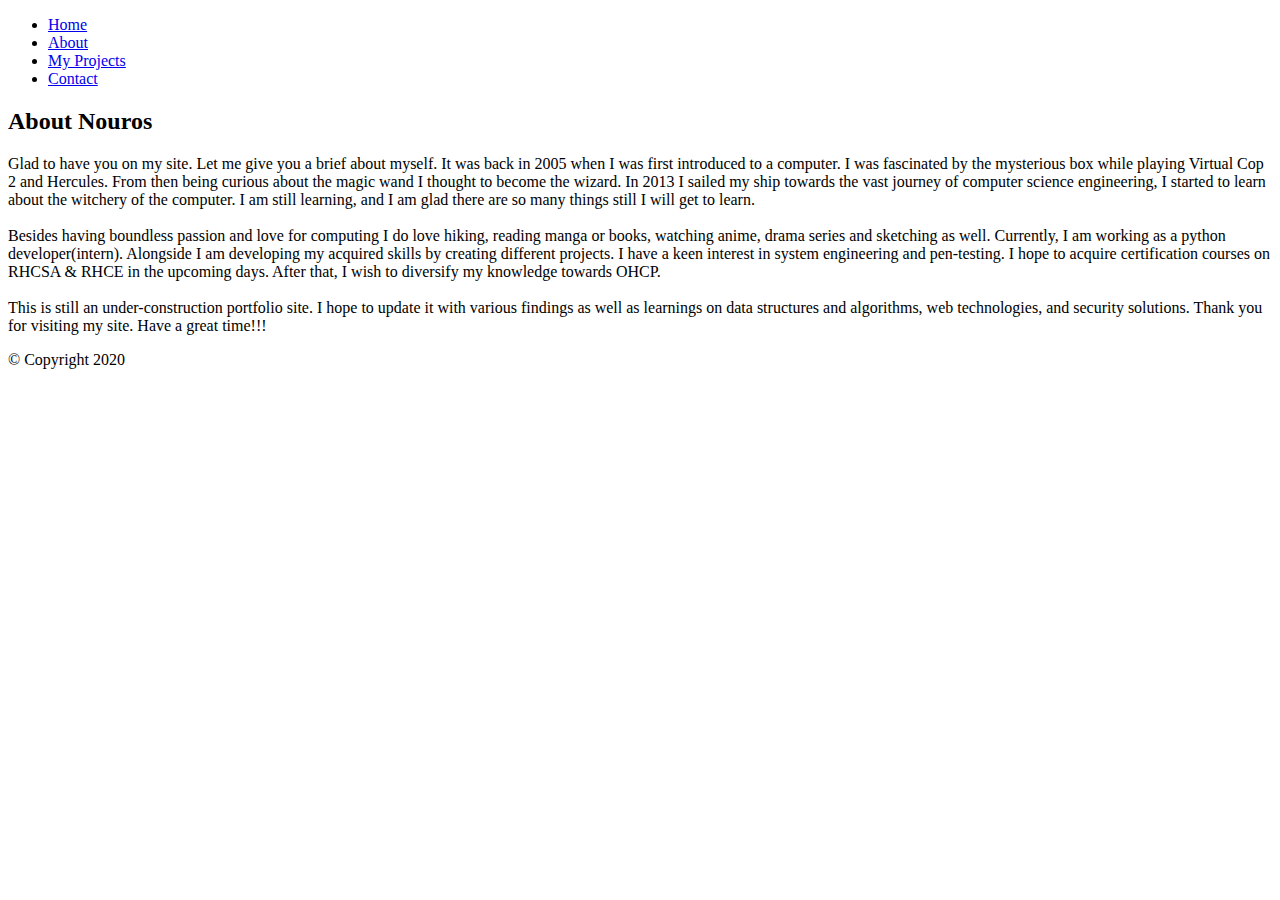
==== about.html @ 408ed5e0 "Update about.html" ====
<!DOCTYPE html>
<html lang="en">
<head>
    <meta charset="UTF-8">
    <meta name="viewport" content="width=device-width, initial-scale=1.0">
    <meta http-equiv="X-UA-Compatible" content="ie=edge">
    <link rel="stylesheet" href="https://use.fontawesome.com/releases/v5.2.0/css/all.css" integrity="sha384-hWVjflwFxL6sNzntih27bfxkr27PmbbK/iSvJ+a4+0owXq79v+lsFkW54bOGbiDQ" crossorigin="anonymous">
    <link href="https://fonts.googleapis.com/css?family=Roboto&display=swap" rel="stylesheet"> 
    <link rel="stylesheet" href="css/main.css">
    <title>About</title>
</head>
<body>
<header>
    <div class="menu-btn">
        <span class="menu-btn__burger"></span>
    </div>
    <nav class="nav">
        <ul class="menu-nav">
            <li class="menu-nav__item"><a href="index.html" class="menu-nav__link">Home</a></li>
            <li class="menu-nav__item active"><a href="about.html" class="menu-nav__link">About</a></li>
            <li class="menu-nav__item"><a href="https://github.com/nou-ros" target="blank" class="menu-nav__link">My Projects</a></li>
            <li class="menu-nav__item"><a href="contact.html" class="menu-nav__link">Contact</a></li>
        </ul>
    </nav>
</header>

<main>
    <section class="about">
       <div class="about__bio-image">
           <div class="about__bio">
           <h2 class="text-secondary">About Nouros</h2>
              <p>Glad to have you on my site. Let me give you a brief about myself. It was back in 2005 when I was first introduced to a computer. I was fascinated by the mysterious box while playing Virtual Cop 2 and Hercules. From then being curious about the magic wand I thought to become the wizard. In 2013 I sailed my ship towards the vast journey of computer science engineering, I started to learn about the witchery of the computer. I am still learning, and I am glad there are so many things still I will get to learn.
                <br><br>
               Besides having boundless passion and love for computing I do love hiking, reading manga or books, watching anime, drama series and sketching as well. 
               Currently, I am working as a python developer(intern). Alongside I am developing my acquired skills by creating different projects. I have a keen interest in system engineering and pen-testing. I hope to acquire certification courses on RHCSA & RHCE in the upcoming days. After that, I wish to diversify my knowledge towards OHCP.
                <br><br>
               This is still an under-construction portfolio site. I hope to update it with various findings as well as learnings on data structures and algorithms, web technologies, and security solutions. Thank you for visiting my site. Have a great time!!!
            </p>

        </div>
    
    <div class="social-icons">
        <a href="https://github.com/nou-ros" target="blank"><i class="fab fa-github fa-2x"></i></a>
        <a href="https://www.quora.com/profile/Nouros-Yousuf" target="blank"><i class="fab fa-quora fa-2x"></i></a>
        <a href="https://stackoverflow.com/users/9370082/nouros" target="blank"><i class="fab fa-stack-overflow fa-2x"></i></a>
        <a href="https://www.deviantart.com/nouroso-o" target="blank"><i class="fab fa-deviantart fa-2x"></i></a>
    </div>
</div>
    <footer>&copy; Copyright 2020</footer>
</section>
</main>

<script src= "js/app.js"></script>
</body>
</html>
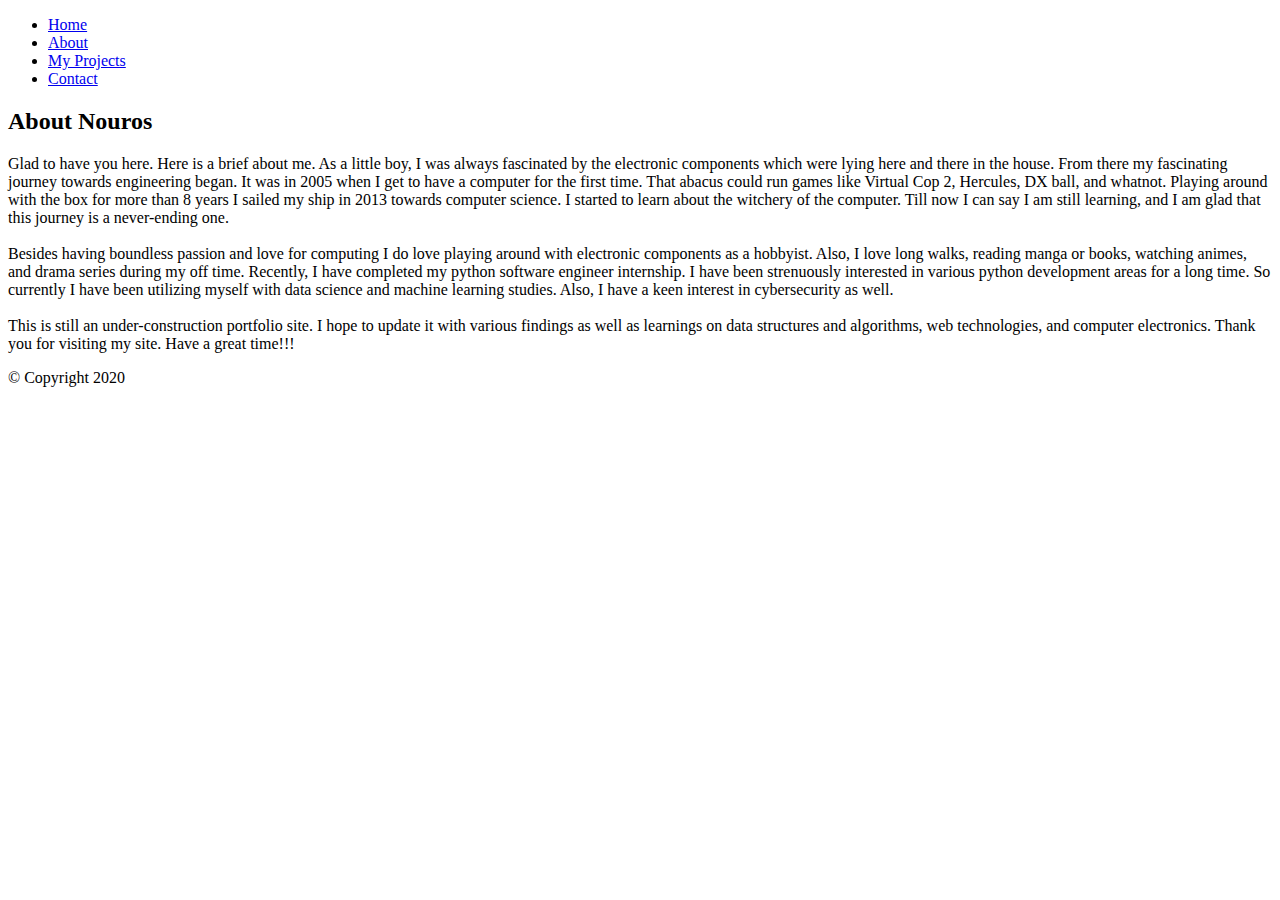
==== commit cbd5e3aa: "Update about.html" ====
--- a/about.html
+++ b/about.html
@@ -29,14 +29,13 @@
        <div class="about__bio-image">
            <div class="about__bio">
            <h2 class="text-secondary">About Nouros</h2>
-              <p>Glad to have you on my site. Let me give you a brief about myself. It was back in 2005 when I was first introduced to a computer. I was fascinated by the mysterious box while playing Virtual Cop 2 and Hercules. From then being curious about the magic wand I thought to become the wizard. In 2013 I sailed my ship towards the vast journey of computer science engineering, I started to learn about the witchery of the computer. I am still learning, and I am glad there are so many things still I will get to learn.
+              <p>Glad to have you here. Here is a brief about me. As a little boy, I was always fascinated by the electronic components which were lying here and there in the house. From there my fascinating journey towards engineering began. It was in 2005 when I get to have a computer for the first time. That abacus could run games like Virtual Cop 2, Hercules, DX ball, and whatnot. Playing around with the box for more than 8 years I sailed my ship in 2013 towards computer science. I started to learn about the witchery of the computer. Till now I can say I am still learning, and I am glad that this journey is a never-ending one. 
                 <br><br>
-               Besides having boundless passion and love for computing I do love hiking, reading manga or books, watching anime, drama series and sketching as well. 
-               Currently, I am working as a python developer(intern). Alongside I am developing my acquired skills by creating different projects. I have a keen interest in system engineering and pen-testing. I hope to acquire certification courses on RHCSA & RHCE in the upcoming days. After that, I wish to diversify my knowledge towards OHCP.
+               Besides having boundless passion and love for computing I do love playing around with electronic components as a hobbyist. Also, I love long walks, reading manga or books, watching animes, and drama series during my off time.   
+               Recently, I have completed my python software engineer internship. I have been strenuously interested in various python development areas for a long time. So currently I have been utilizing myself with data science and machine learning studies. Also, I have a keen interest in cybersecurity as well.
                 <br><br>
-               This is still an under-construction portfolio site. I hope to update it with various findings as well as learnings on data structures and algorithms, web technologies, and security solutions. Thank you for visiting my site. Have a great time!!!
-            </p>
-
+               This is still an under-construction portfolio site. I hope to update it with various findings as well as learnings on data structures and algorithms, web technologies, and computer electronics. Thank you for visiting my site. Have a great time!!!            
+               </p>
         </div>
     
     <div class="social-icons">
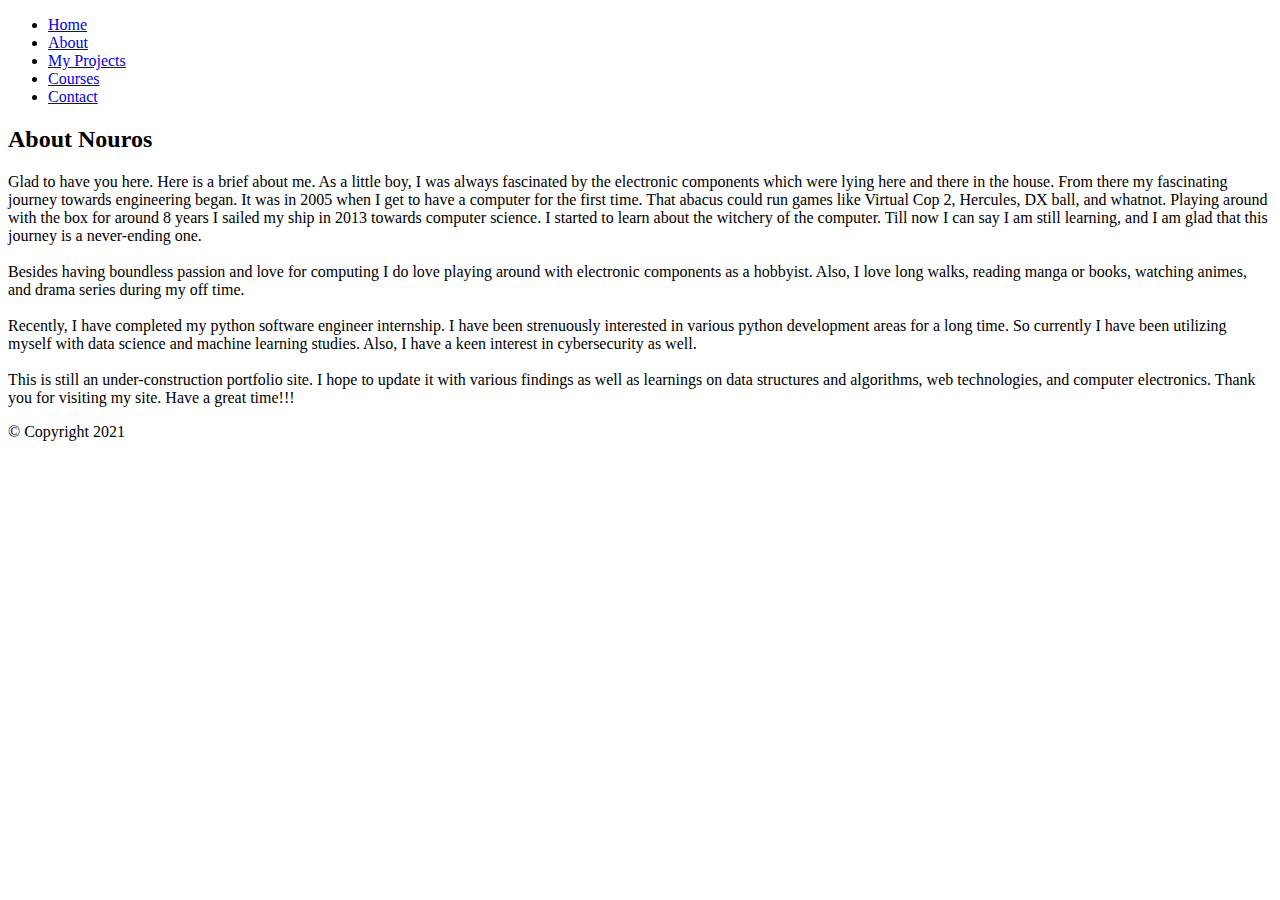
==== commit 7e0cb3ad: "Update about.html" ====
--- a/about.html
+++ b/about.html
@@ -19,6 +19,7 @@
             <li class="menu-nav__item"><a href="index.html" class="menu-nav__link">Home</a></li>
             <li class="menu-nav__item active"><a href="about.html" class="menu-nav__link">About</a></li>
             <li class="menu-nav__item"><a href="https://github.com/nou-ros" target="blank" class="menu-nav__link">My Projects</a></li>
+            <li class="menu-nav__item"><a href="https://drive.google.com/file/d/1OxifABQaI8LaNjPw0XBjmtx2iwJhPp8e/view?usp=sharing" target="blank" class="menu-nav__link">Courses</a></li>
             <li class="menu-nav__item"><a href="contact.html" class="menu-nav__link">Contact</a></li>
         </ul>
     </nav>
@@ -29,9 +30,10 @@
        <div class="about__bio-image">
            <div class="about__bio">
            <h2 class="text-secondary">About Nouros</h2>
-              <p>Glad to have you here. Here is a brief about me. As a little boy, I was always fascinated by the electronic components which were lying here and there in the house. From there my fascinating journey towards engineering began. It was in 2005 when I get to have a computer for the first time. That abacus could run games like Virtual Cop 2, Hercules, DX ball, and whatnot. Playing around with the box for more than 8 years I sailed my ship in 2013 towards computer science. I started to learn about the witchery of the computer. Till now I can say I am still learning, and I am glad that this journey is a never-ending one. 
+              <p>Glad to have you here. Here is a brief about me. As a little boy, I was always fascinated by the electronic components which were lying here and there in the house. From there my fascinating journey towards engineering began. It was in 2005 when I get to have a computer for the first time. That abacus could run games like Virtual Cop 2, Hercules, DX ball, and whatnot. Playing around with the box for around 8 years I sailed my ship in 2013 towards computer science. I started to learn about the witchery of the computer. Till now I can say I am still learning, and I am glad that this journey is a never-ending one. 
                 <br><br>
                Besides having boundless passion and love for computing I do love playing around with electronic components as a hobbyist. Also, I love long walks, reading manga or books, watching animes, and drama series during my off time.   
+                <br><br>
                Recently, I have completed my python software engineer internship. I have been strenuously interested in various python development areas for a long time. So currently I have been utilizing myself with data science and machine learning studies. Also, I have a keen interest in cybersecurity as well.
                 <br><br>
                This is still an under-construction portfolio site. I hope to update it with various findings as well as learnings on data structures and algorithms, web technologies, and computer electronics. Thank you for visiting my site. Have a great time!!!            
@@ -43,9 +45,11 @@
         <a href="https://www.quora.com/profile/Nouros-Yousuf" target="blank"><i class="fab fa-quora fa-2x"></i></a>
         <a href="https://stackoverflow.com/users/9370082/nouros" target="blank"><i class="fab fa-stack-overflow fa-2x"></i></a>
         <a href="https://www.deviantart.com/nouroso-o" target="blank"><i class="fab fa-deviantart fa-2x"></i></a>
+        <a href="https://twitter.com/nourosO_O" target="blank"><i class="fab fa-twitter fa-2x"></i></a>
+        <a href="https://www.goodreads.com/user/show/79495113-nouros" target="blank"><i class="fab fa-goodreads fa-2x"></i></a>
     </div>
 </div>
-    <footer>&copy; Copyright 2020</footer>
+    <footer>&copy; Copyright 2021</footer>
 </section>
 </main>
 
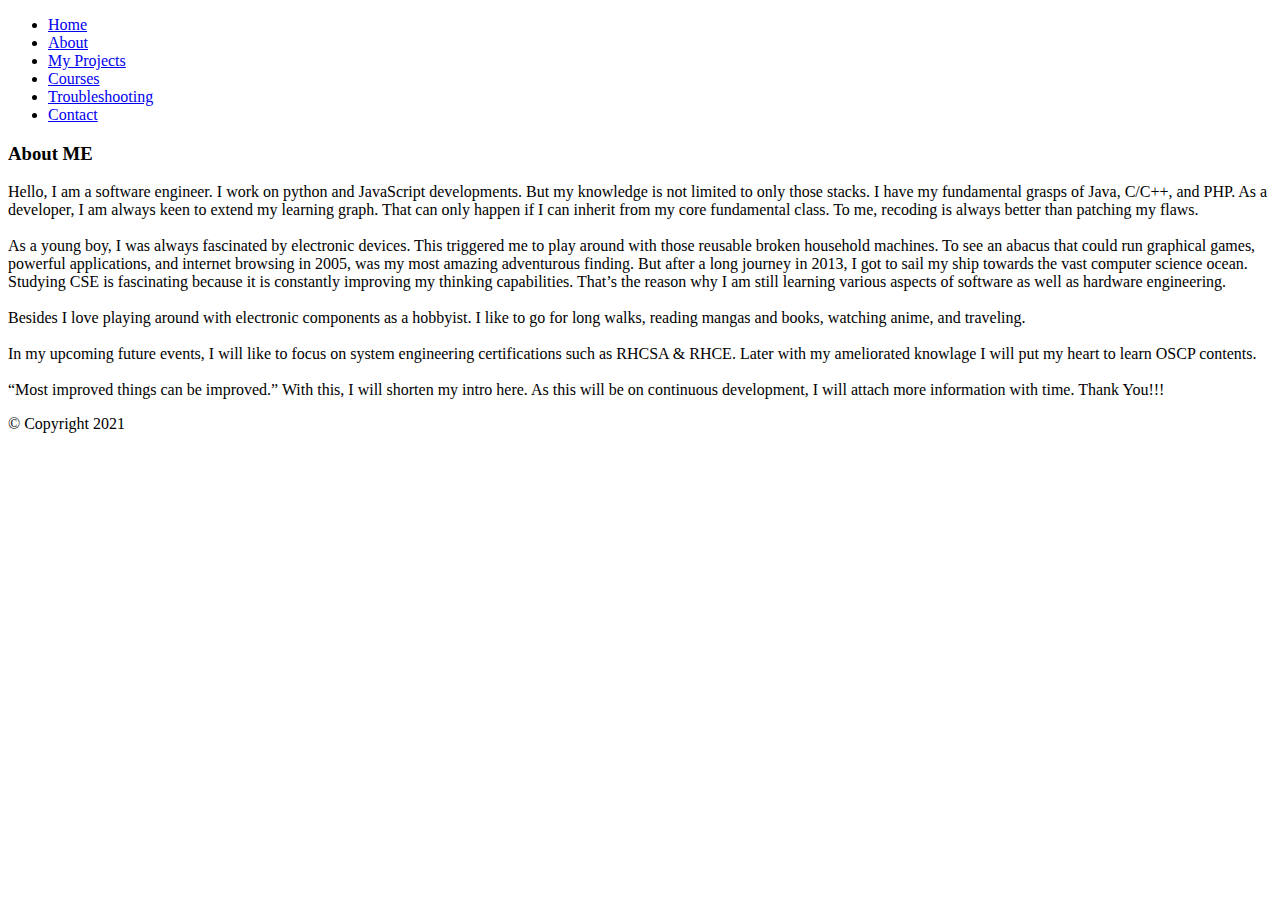
==== commit 9ecb7118: "Update about.html" ====
--- a/about.html
+++ b/about.html
@@ -19,8 +19,10 @@
             <li class="menu-nav__item"><a href="index.html" class="menu-nav__link">Home</a></li>
             <li class="menu-nav__item active"><a href="about.html" class="menu-nav__link">About</a></li>
             <li class="menu-nav__item"><a href="https://github.com/nou-ros" target="blank" class="menu-nav__link">My Projects</a></li>
-            <li class="menu-nav__item"><a href="https://drive.google.com/file/d/1OxifABQaI8LaNjPw0XBjmtx2iwJhPp8e/view?usp=sharing" target="blank" class="menu-nav__link">Courses</a></li>
+            <li class="menu-nav__item"><a href="courses.html" class="menu-nav__link">Courses</a></li>
+            <li class="menu-nav__item"><a href="trouble.html" class="menu-nav__link ">Troubleshooting</a></li>
             <li class="menu-nav__item"><a href="contact.html" class="menu-nav__link">Contact</a></li>
+            
         </ul>
     </nav>
 </header>
@@ -29,24 +31,29 @@
     <section class="about">
        <div class="about__bio-image">
            <div class="about__bio">
-           <h2 class="text-secondary">About Nouros</h2>
-              <p>Glad to have you here. Here is a brief about me. As a little boy, I was always fascinated by the electronic components which were lying here and there in the house. From there my fascinating journey towards engineering began. It was in 2005 when I get to have a computer for the first time. That abacus could run games like Virtual Cop 2, Hercules, DX ball, and whatnot. Playing around with the box for around 8 years I sailed my ship in 2013 towards computer science. I started to learn about the witchery of the computer. Till now I can say I am still learning, and I am glad that this journey is a never-ending one. 
-                <br><br>
-               Besides having boundless passion and love for computing I do love playing around with electronic components as a hobbyist. Also, I love long walks, reading manga or books, watching animes, and drama series during my off time.   
-                <br><br>
-               Recently, I have completed my python software engineer internship. I have been strenuously interested in various python development areas for a long time. So currently I have been utilizing myself with data science and machine learning studies. Also, I have a keen interest in cybersecurity as well.
-                <br><br>
-               This is still an under-construction portfolio site. I hope to update it with various findings as well as learnings on data structures and algorithms, web technologies, and computer electronics. Thank you for visiting my site. Have a great time!!!            
-               </p>
+           <h3 class="text-secondary">About <strong>ME</strong></h3>
+            <p>Hello, I am a software engineer. I work on python and JavaScript developments. But my knowledge is not limited to only those stacks. I have my fundamental grasps of Java, C/C++, and PHP. As a developer, I am always keen to extend my learning graph. That can only happen if I can inherit from my core fundamental class. To me, recoding is always better than patching my flaws. 
+            <br><br>
+            As a young boy, I was always fascinated by electronic devices. This triggered me to play around with those reusable broken household machines. To see an abacus that could run graphical games, powerful applications, and internet browsing in 2005, was my most amazing adventurous finding. But after a long journey in 2013, I got to sail my ship towards the vast computer science ocean. Studying CSE is fascinating because it is constantly improving my thinking capabilities. That’s the reason why I am still learning various aspects of software as well as hardware engineering.   
+            <br><br>
+            Besides I love playing around with electronic components as a hobbyist. I like to go for long walks, reading mangas and books, watching anime, and traveling.   
+            <br><br>
+            In my upcoming future events, I will like to focus on system engineering certifications such as RHCSA & RHCE. Later with my ameliorated knowlage I will put my heart to learn OSCP contents. 
+            <br><br>
+            “Most improved things can be improved.” With this, I will shorten my intro here. As this will be on continuous development, I will attach more information with time. Thank You!!!     
+            </p>
         </div>
     
     <div class="social-icons">
         <a href="https://github.com/nou-ros" target="blank"><i class="fab fa-github fa-2x"></i></a>
         <a href="https://www.quora.com/profile/Nouros-Yousuf" target="blank"><i class="fab fa-quora fa-2x"></i></a>
         <a href="https://stackoverflow.com/users/9370082/nouros" target="blank"><i class="fab fa-stack-overflow fa-2x"></i></a>
+        <a href="https://www.udemy.com/user/nouros/" target="blank"><i class="fas fa-book fa-2x"></i></a>
+        <a href="https://www.goodreads.com/user/show/79495113-nouros" target="blank"><i class="fab fa-goodreads fa-2x"></i></a>
         <a href="https://www.deviantart.com/nouroso-o" target="blank"><i class="fab fa-deviantart fa-2x"></i></a>
+        <a href="https://www.linkedin.com/in/nouros/" target="blank"><i class="fab fa-linkedin fa-2x"></i></a>
         <a href="https://twitter.com/nourosO_O" target="blank"><i class="fab fa-twitter fa-2x"></i></a>
-        <a href="https://www.goodreads.com/user/show/79495113-nouros" target="blank"><i class="fab fa-goodreads fa-2x"></i></a>
+        <a href="https://www.facebook.com/n0ur0s" target="blank"><i class="fab fa-facebook fa-2x"></i></a>
     </div>
 </div>
     <footer>&copy; Copyright 2021</footer>
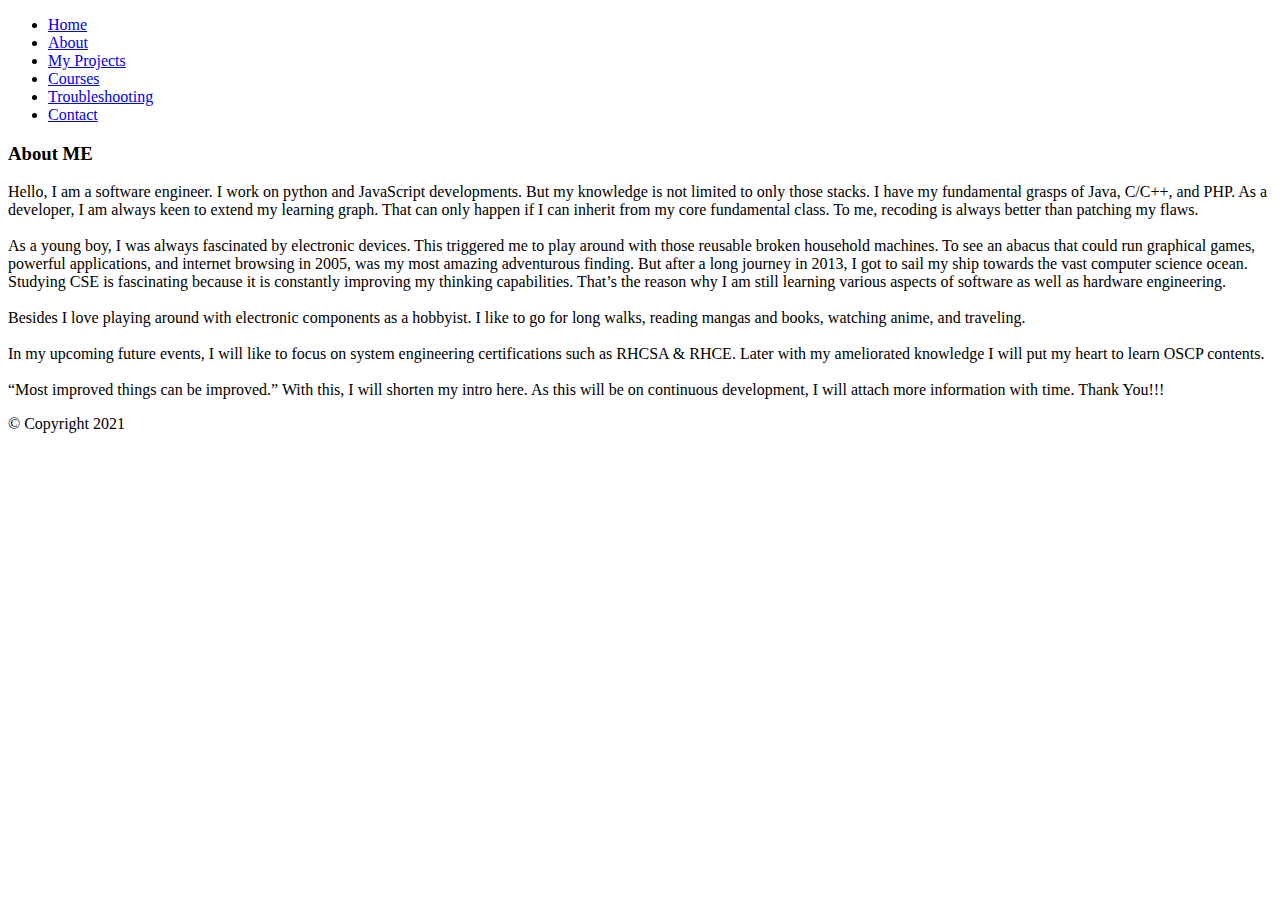
==== commit 36275484: "Update about.html" ====
--- a/about.html
+++ b/about.html
@@ -38,7 +38,7 @@
             <br><br>
             Besides I love playing around with electronic components as a hobbyist. I like to go for long walks, reading mangas and books, watching anime, and traveling.   
             <br><br>
-            In my upcoming future events, I will like to focus on system engineering certifications such as RHCSA & RHCE. Later with my ameliorated knowlage I will put my heart to learn OSCP contents. 
+            In my upcoming future events, I will like to focus on system engineering certifications such as RHCSA & RHCE. Later with my ameliorated knowledge I will put my heart to learn OSCP contents. 
             <br><br>
             “Most improved things can be improved.” With this, I will shorten my intro here. As this will be on continuous development, I will attach more information with time. Thank You!!!     
             </p>
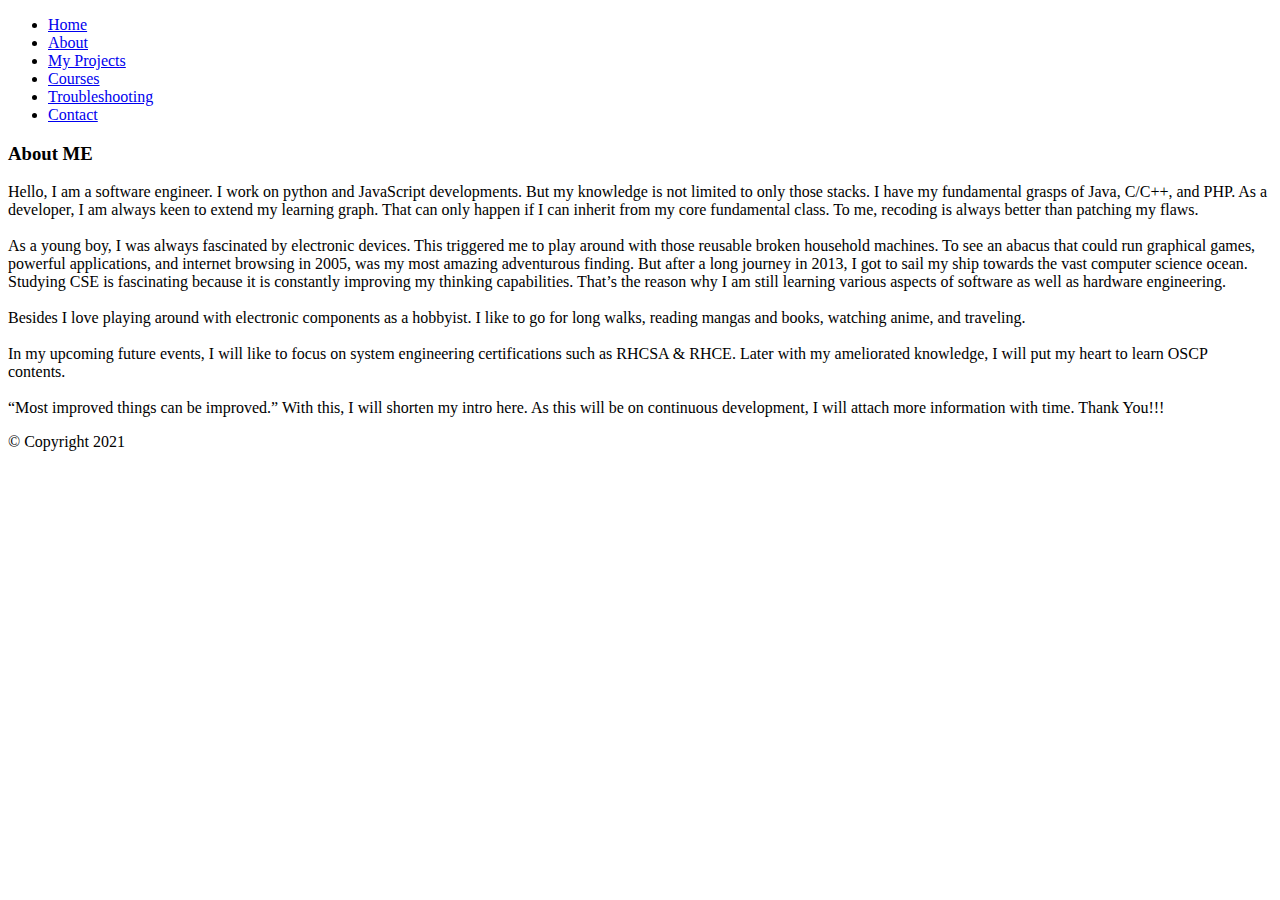
==== commit ae62580f: "Update about.html" ====
--- a/about.html
+++ b/about.html
@@ -38,7 +38,7 @@
             <br><br>
             Besides I love playing around with electronic components as a hobbyist. I like to go for long walks, reading mangas and books, watching anime, and traveling.   
             <br><br>
-            In my upcoming future events, I will like to focus on system engineering certifications such as RHCSA & RHCE. Later with my ameliorated knowledge I will put my heart to learn OSCP contents. 
+            In my upcoming future events, I will like to focus on system engineering certifications such as RHCSA & RHCE. Later with my ameliorated knowledge, I will put my heart to learn OSCP contents. 
             <br><br>
             “Most improved things can be improved.” With this, I will shorten my intro here. As this will be on continuous development, I will attach more information with time. Thank You!!!     
             </p>
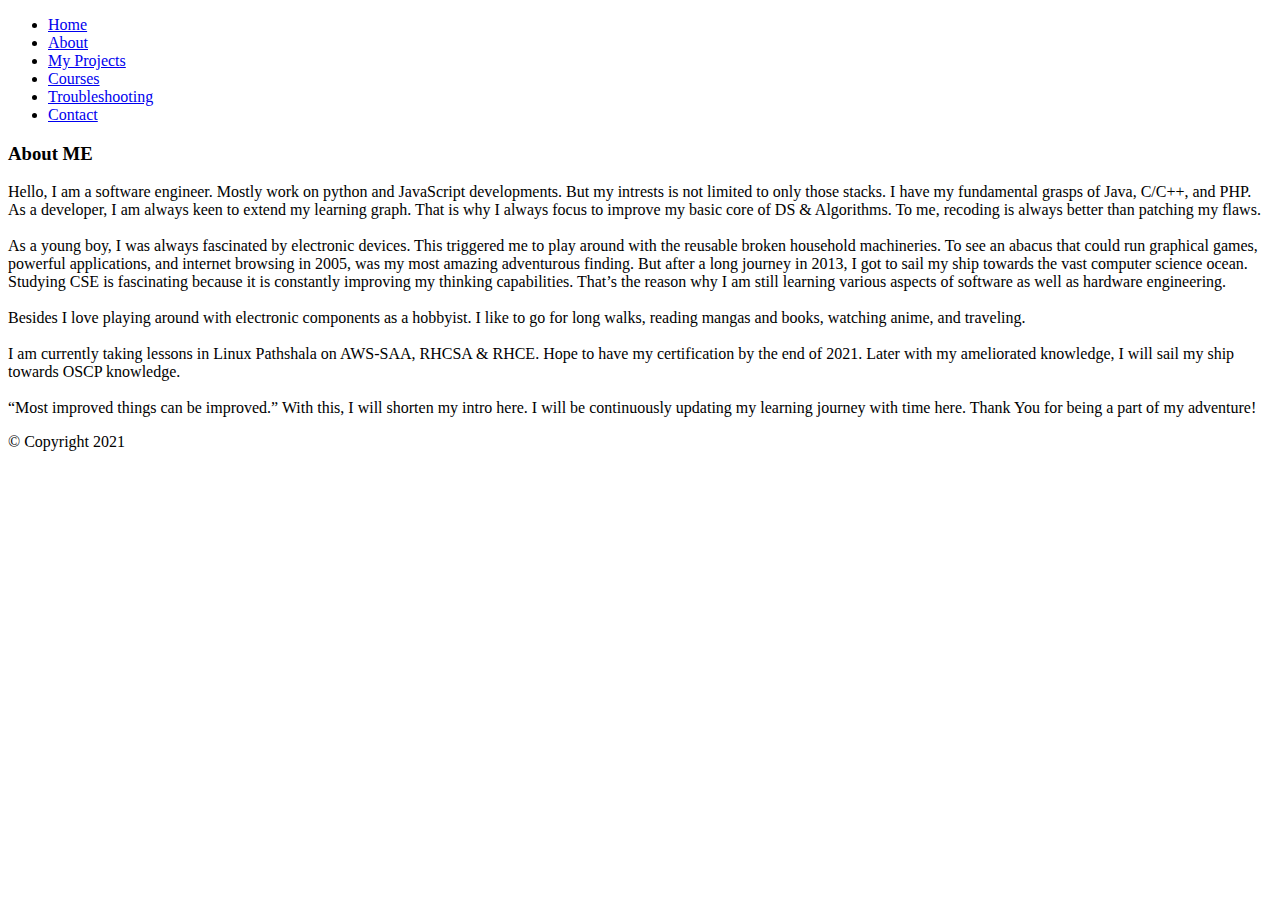
==== commit 55eca92a: "Update about.html" ====
--- a/about.html
+++ b/about.html
@@ -32,15 +32,15 @@
        <div class="about__bio-image">
            <div class="about__bio">
            <h3 class="text-secondary">About <strong>ME</strong></h3>
-            <p>Hello, I am a software engineer. I work on python and JavaScript developments. But my knowledge is not limited to only those stacks. I have my fundamental grasps of Java, C/C++, and PHP. As a developer, I am always keen to extend my learning graph. That can only happen if I can inherit from my core fundamental class. To me, recoding is always better than patching my flaws. 
+            <p>Hello, I am a software engineer. Mostly work on python and JavaScript developments. But my intrests is not limited to only those stacks. I have my fundamental grasps of Java, C/C++, and PHP. As a developer, I am always keen to extend my learning graph. That is why I always focus to improve my basic core of DS & Algorithms. To me, recoding is always better than patching my flaws. 
             <br><br>
-            As a young boy, I was always fascinated by electronic devices. This triggered me to play around with those reusable broken household machines. To see an abacus that could run graphical games, powerful applications, and internet browsing in 2005, was my most amazing adventurous finding. But after a long journey in 2013, I got to sail my ship towards the vast computer science ocean. Studying CSE is fascinating because it is constantly improving my thinking capabilities. That’s the reason why I am still learning various aspects of software as well as hardware engineering.   
+            As a young boy, I was always fascinated by electronic devices. This triggered me to play around with the reusable broken household machineries. To see an abacus that could run graphical games, powerful applications, and internet browsing in 2005, was my most amazing adventurous finding. But after a long journey in 2013, I got to sail my ship towards the vast computer science ocean. Studying CSE is fascinating because it is constantly improving my thinking capabilities. That’s the reason why I am still learning various aspects of software as well as hardware engineering.   
             <br><br>
             Besides I love playing around with electronic components as a hobbyist. I like to go for long walks, reading mangas and books, watching anime, and traveling.   
             <br><br>
-            In my upcoming future events, I will like to focus on system engineering certifications such as RHCSA & RHCE. Later with my ameliorated knowledge, I will put my heart to learn OSCP contents. 
+            I am currently taking lessons in Linux Pathshala on AWS-SAA, RHCSA & RHCE. Hope to have my certification by the end of 2021. Later with my ameliorated knowledge, I will sail my ship towards OSCP knowledge. 
             <br><br>
-            “Most improved things can be improved.” With this, I will shorten my intro here. As this will be on continuous development, I will attach more information with time. Thank You!!!     
+            “Most improved things can be improved.” With this, I will shorten my intro here. I will be continuously updating my learning journey with time here. Thank You for being a part of my adventure!    
             </p>
         </div>
     
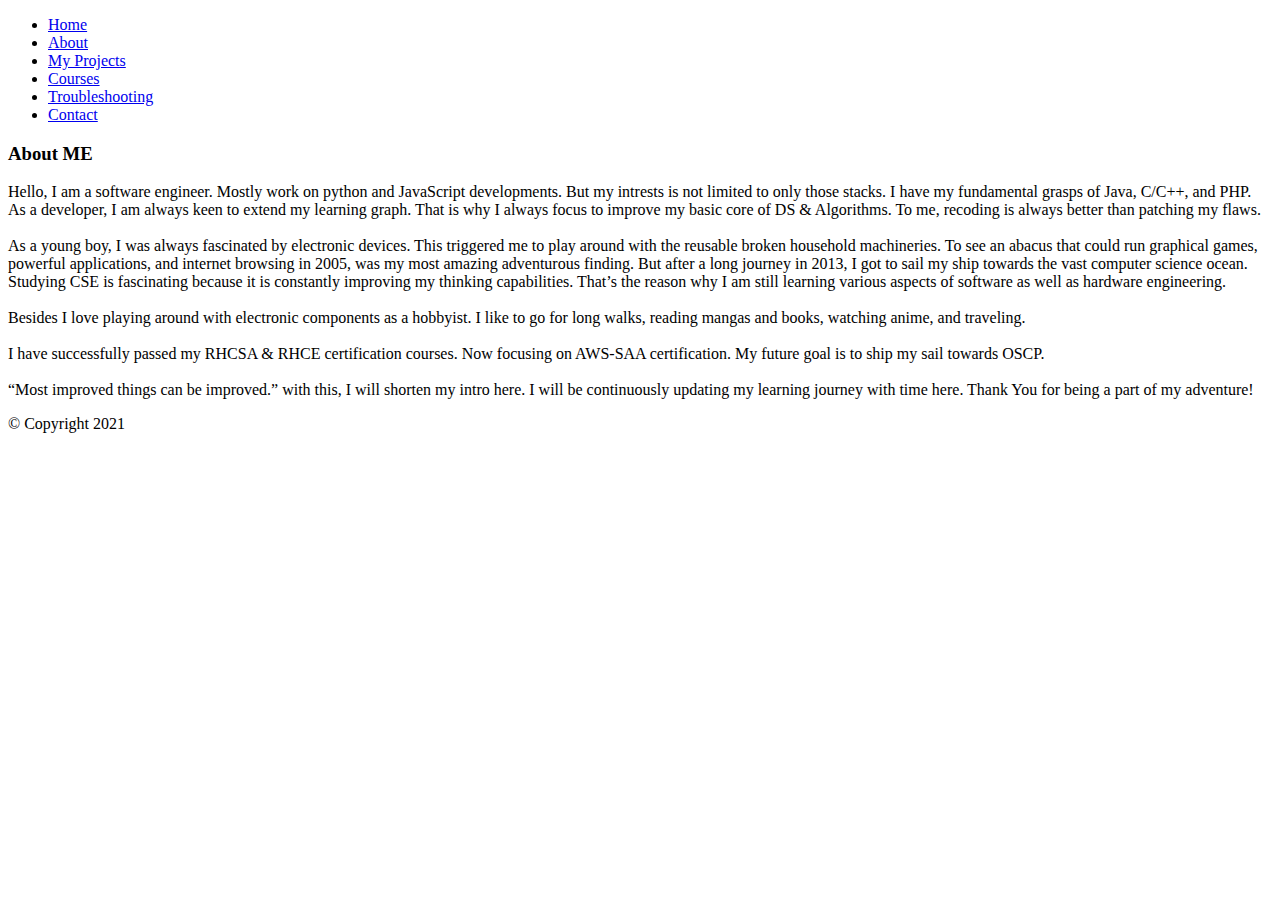
==== commit 7d36c4fc: "Update about.html" ====
--- a/about.html
+++ b/about.html
@@ -38,9 +38,9 @@
             <br><br>
             Besides I love playing around with electronic components as a hobbyist. I like to go for long walks, reading mangas and books, watching anime, and traveling.   
             <br><br>
-            I am currently taking lessons in Linux Pathshala on AWS-SAA, RHCSA & RHCE. Hope to have my certification by the end of 2021. Later with my ameliorated knowledge, I will sail my ship towards OSCP knowledge. 
+            I have successfully passed my RHCSA & RHCE certification courses. Now focusing on AWS-SAA certification. My future goal is to ship my sail towards OSCP. 
             <br><br>
-            “Most improved things can be improved.” With this, I will shorten my intro here. I will be continuously updating my learning journey with time here. Thank You for being a part of my adventure!    
+            “Most improved things can be improved.” with this, I will shorten my intro here. I will be continuously updating my learning journey with time here. Thank You for being a part of my adventure!    
             </p>
         </div>
     
